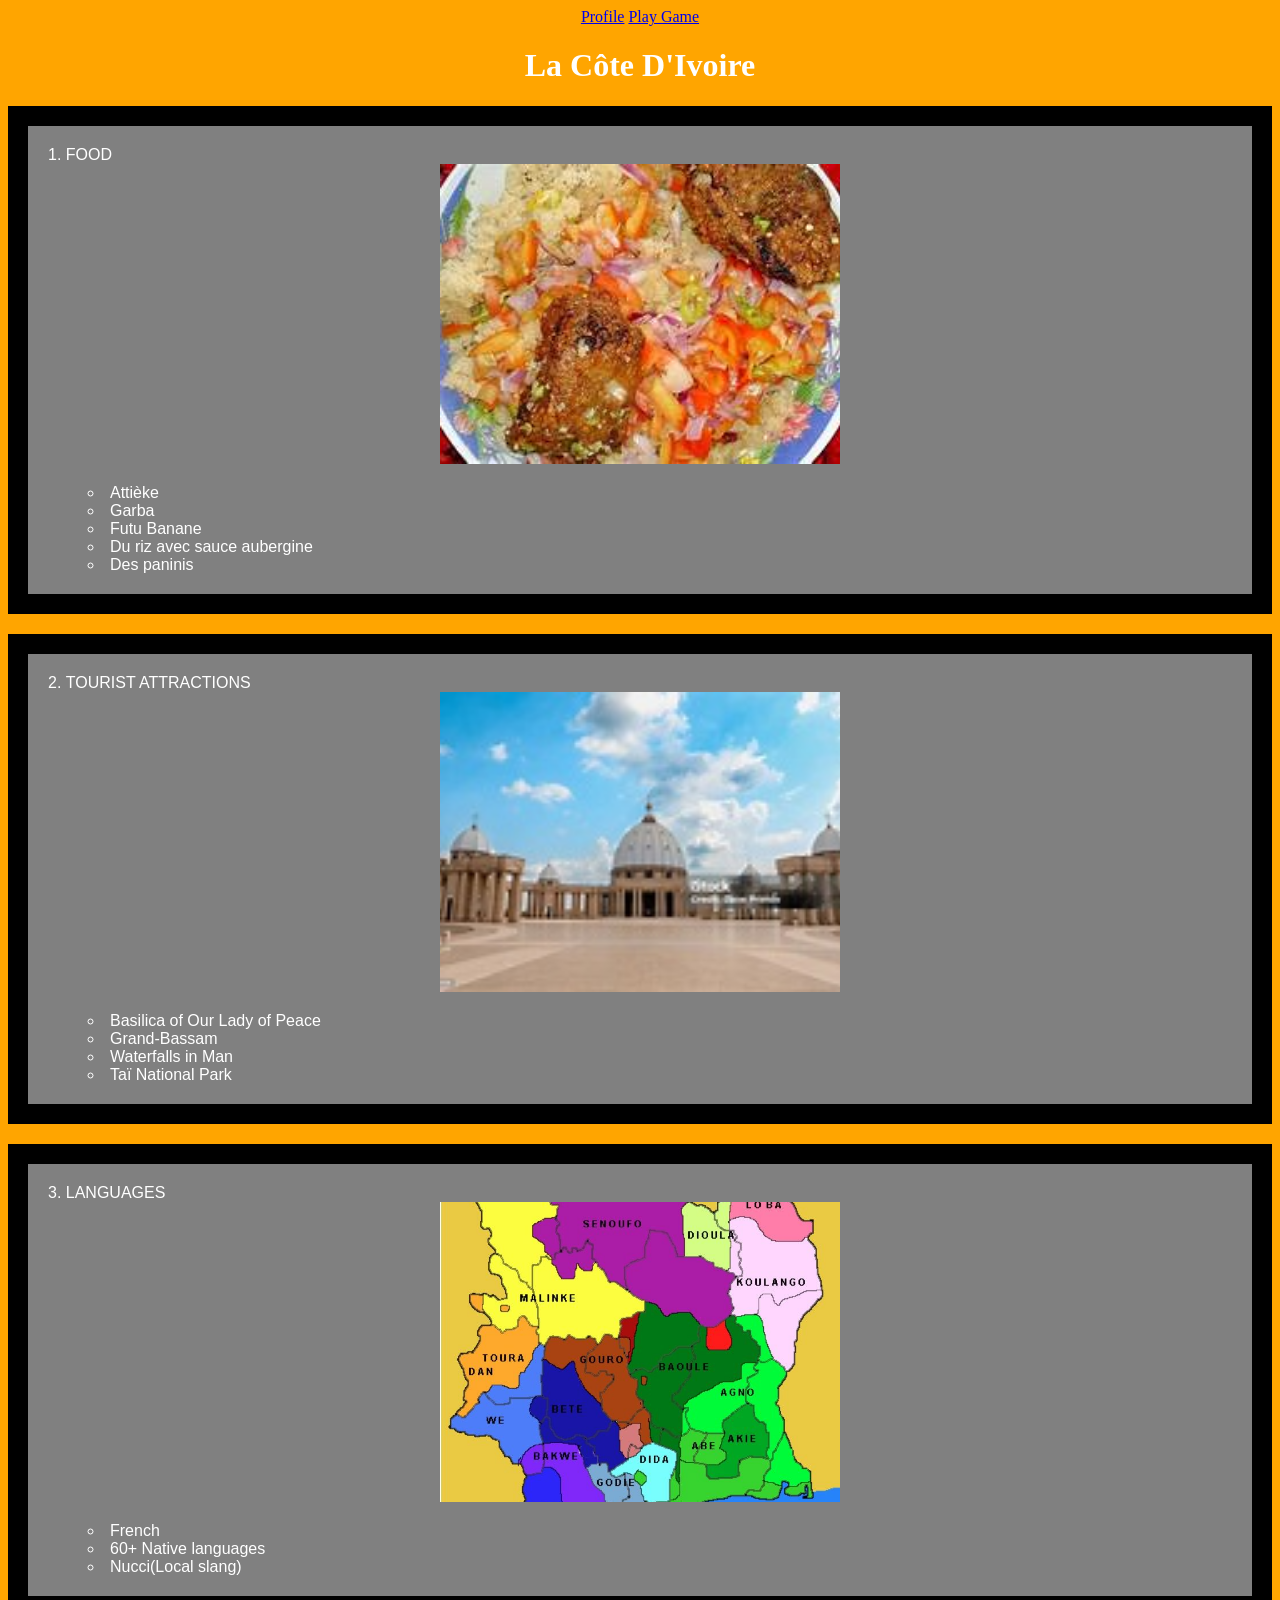
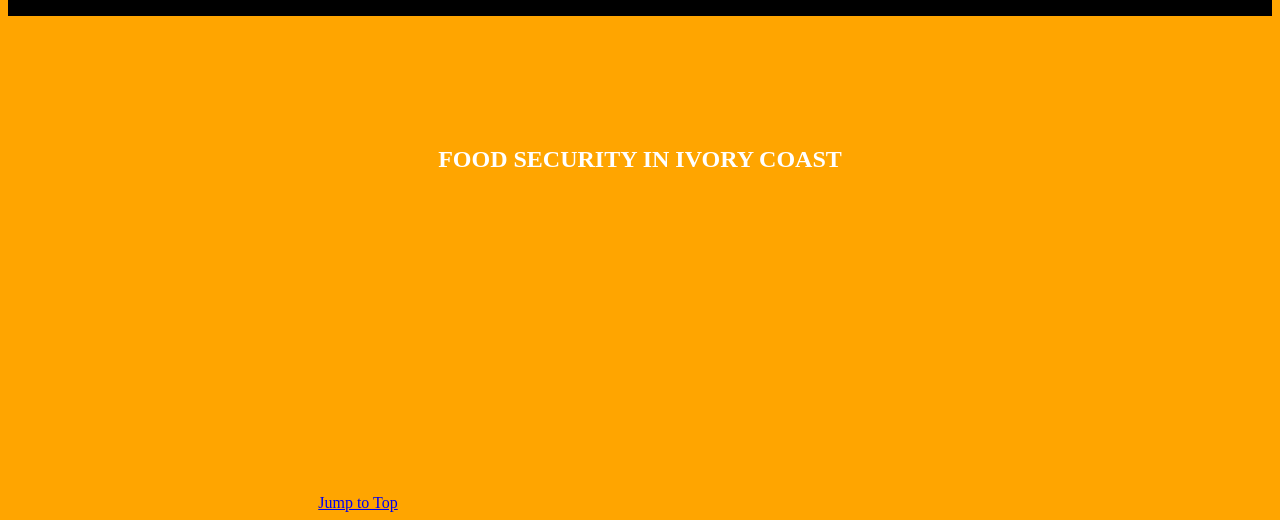
==== index.html @ c65081f8 "Add files via upload" ====
<!DOCTYPE html>
<html lang="en">

<head>
    <meta charset="UTF-8">
    <meta name="viewport" content="width=device-width, initial-scale=1.0">
    <title>Scratch page</title>
    <link rel="stylesheet" href="styles/indexstyles.css">
</head> 
<body>

<div class = "h1">

<nav>
    <div class="nav-container">
        
        <div class="nav-links">
            <a href="pages/resume.html">Profile</a>
            <a href="pages/game.html">Play Game</a>
        </div>
    </div>
</nav>
        
        <h1 id="top">La Côte D'Ivoire</h1>

    



<div class="sections">
    <ol>
        <li class="food-section">
            FOOD
            <img src="images/IS garba pic.jpg" alt="Picture of local food">
            <ul>
                <li>Attièke</li>
                <li>Garba</li>
                <li>Futu Banane</li>
                <li>Du riz avec sauce aubergine</li>
                <li>Des paninis</li>
            </ul>
        </li>
        <li class="tourist-section">
            TOURIST ATTRACTIONS
            <img src="images/IS basilica.jpg" alt="Picture of the Basilica of Our Lady of Peace">
            <ul>
                <li>Basilica of Our Lady of Peace</li>
                <li>Grand-Bassam</li>
                <li>Waterfalls in Man</li>
                <li>Taï National Park</li>
            </ul>
        </li>
        <li class="languages-section">
            LANGUAGES
            <img src="images/IS languages.jpg" alt="Picture representing languages">
            <ul>
                <li>French</li>
                <li>60+ Native languages</li>
                <li>Nucci(Local slang)</li>
            </ul>
        </li>
    </ol>
</div>

    <br> <br> <br> <br> <br> 

    <h2>FOOD SECURITY IN IVORY COAST</h2>
  <div class='tableauPlaceholder' id='viz1781551486619' style='position: relative'><noscript><a href='#'><img alt='Dashboard 1 ' src='https:&#47;&#47;public.tableau.com&#47;static&#47;images&#47;Iv&#47;Ivorycoastfoodsecurity09&#47;Dashboard1&#47;1_rss.png' style='border: none' /></a></noscript><object class='tableauViz'  style='display:none;'><param name='host_url' value='https%3A%2F%2Fpublic.tableau.com%2F' /> <param name='embed_code_version' value='3' /> <param name='site_root' value='' /><param name='name' value='Ivorycoastfoodsecurity09&#47;Dashboard1' /><param name='tabs' value='no' /><param name='toolbar' value='yes' /><param name='static_image' value='https:&#47;&#47;public.tableau.com&#47;static&#47;images&#47;Iv&#47;Ivorycoastfoodsecurity09&#47;Dashboard1&#47;1.png' /> <param name='animate_transition' value='yes' /><param name='display_static_image' value='yes' /><param name='display_spinner' value='yes' /><param name='display_overlay' value='yes' /><param name='display_count' value='yes' /><param name='language' value='en-US' /></object></div>                <script type='text/javascript'>                    var divElement = document.getElementById('viz1781551486619');                    var vizElement = divElement.getElementsByTagName('object')[0];                    vizElement.style.minWidth='309px';vizElement.style.maxWidth='2009px';vizElement.style.width='100%';vizElement.style.minHeight='600px';vizElement.style.maxHeight='1000px';vizElement.style.height=Math.max(divElement.offsetWidth*0.8, 620)+'px';                    var scriptElement = document.createElement('script');                    scriptElement.src = 'https://public.tableau.com/javascripts/api/viz_v1.js';                    vizElement.parentNode.insertBefore(scriptElement, vizElement);                </script>

</html>


<a href="#top">Jump to Top</a>

<iframe
    width="560"
    height="315"
    src="https://www.youtube.com/embed/VIDEO_ID"
    title="YouTube video player"
    frameborder="0"
    allowfullscreen>
</iframe>
---- styles/indexstyles.css ----
body { color:white
    ; background-color: orange; }

.h1 { text-align: center; }

.images{
    text-align: center;
    margin: 20px 0;
    height: 200px;
    width: 100%;
}

.food-section img,
.tourist-section img,
.languages-section img {
    width: 400px;
    height: 300px;
    object-fit: cover;
    display: block;
    margin: 0 auto 20px;
}

.sections ol {
    list-style-position: inside;
    padding-left: 0;
    text-align:left;
    font-family:'Gill Sans', 'Gill Sans MT', Calibri, 'Trebuchet MS', sans-serif;
}

.food-section,
.tourist-section,
.languages-section {
    border: 20px solid black;
    padding: 20px;
    margin-bottom: 20px;
    background-color: gray;
}
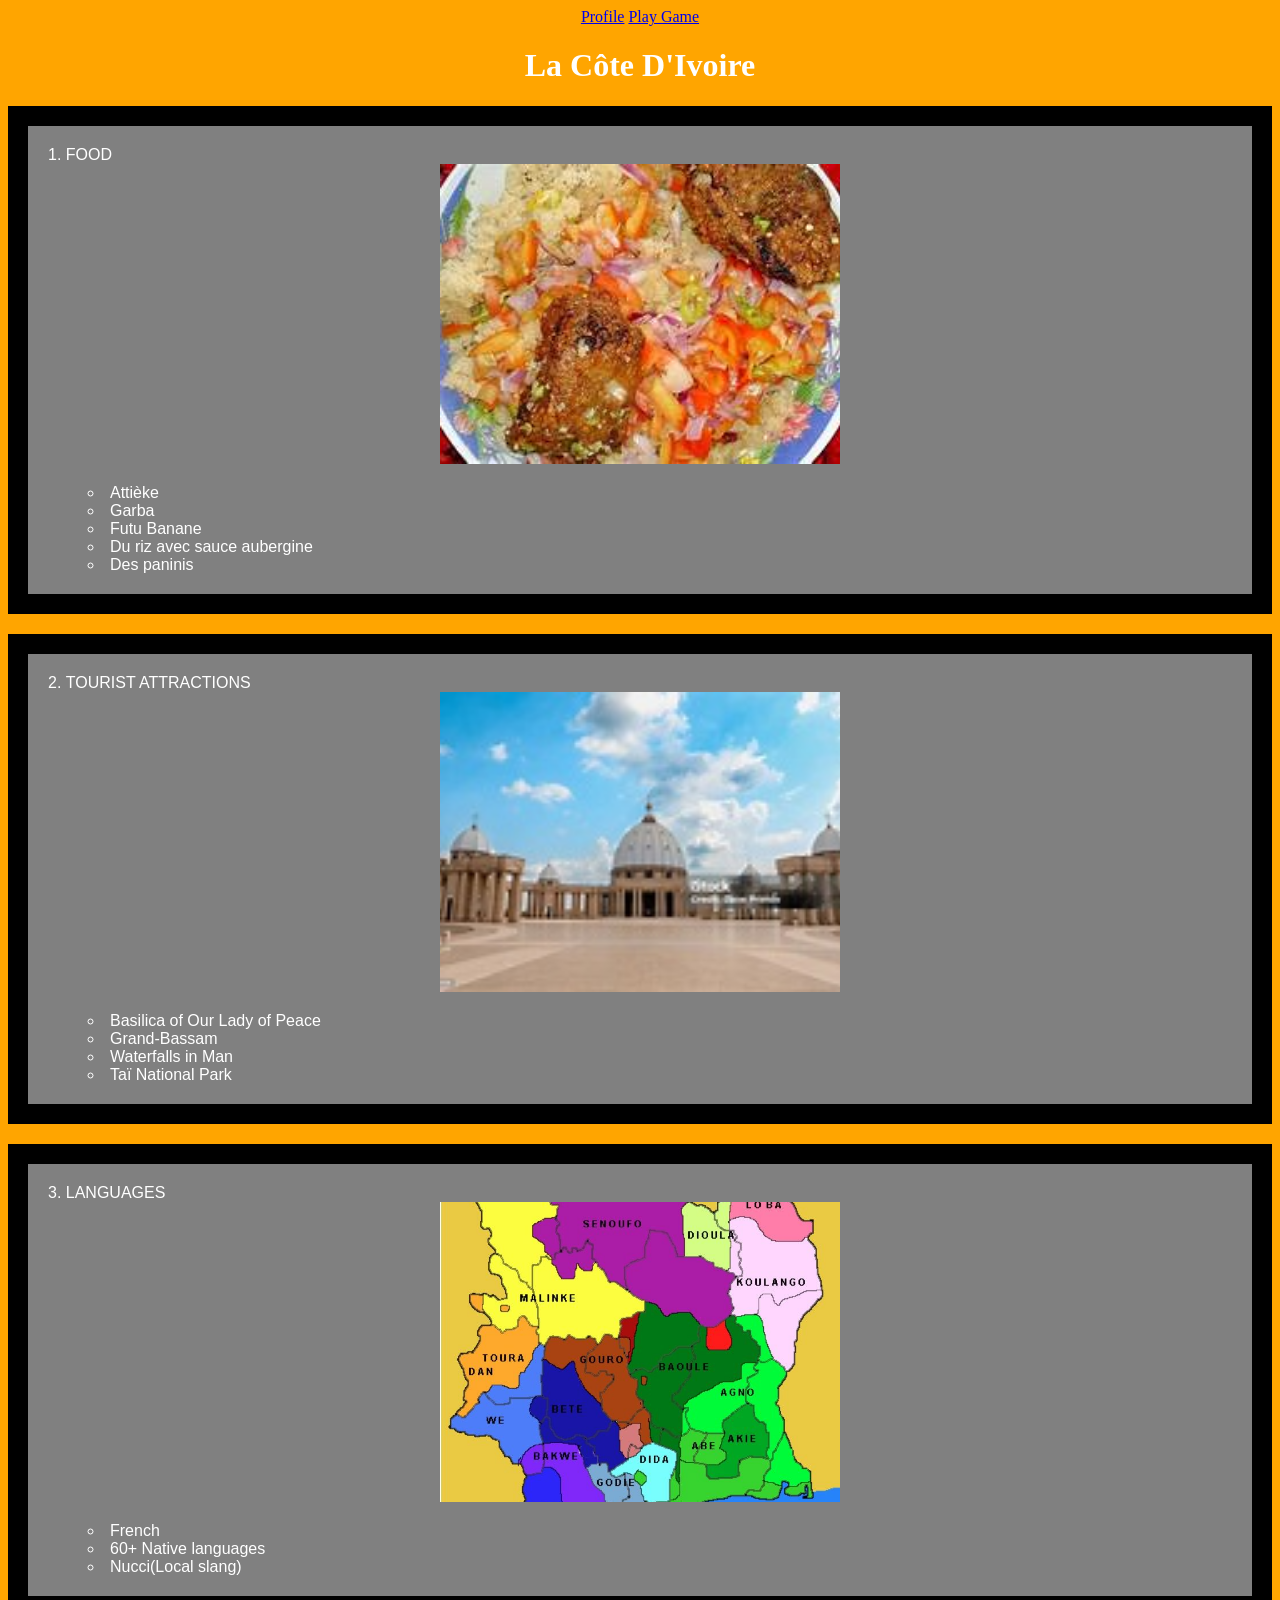
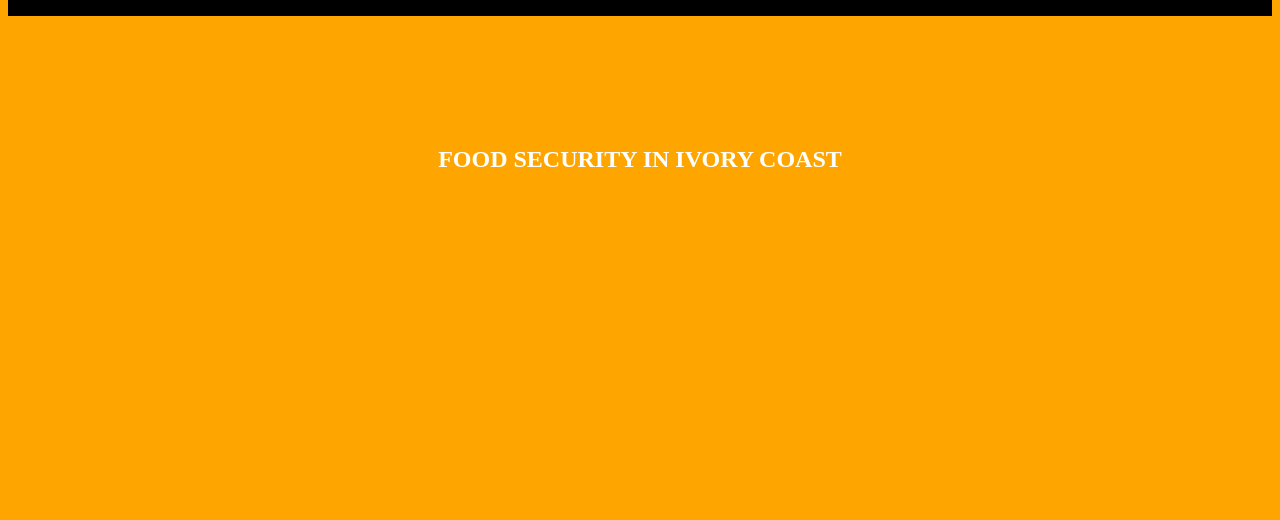
==== commit e3b42f2b: "Add files via upload" ====
--- a/index.html
+++ b/index.html
@@ -69,14 +69,4 @@
 
 </html>
 
-
-<a href="#top">Jump to Top</a>
-
-<iframe
-    width="560"
-    height="315"
-    src="https://www.youtube.com/embed/VIDEO_ID"
-    title="YouTube video player"
-    frameborder="0"
-    allowfullscreen>
-</iframe>+<iframe width="560" height="315" src="https://www.youtube.com/embed/j6uB9LcLMms?si=zJfIs79xyskorEFj" title="YouTube video player" frameborder="0" allow="accelerometer; autoplay; clipboard-write; encrypted-media; gyroscope; picture-in-picture; web-share" referrerpolicy="strict-origin-when-cross-origin" allowfullscreen></iframe>
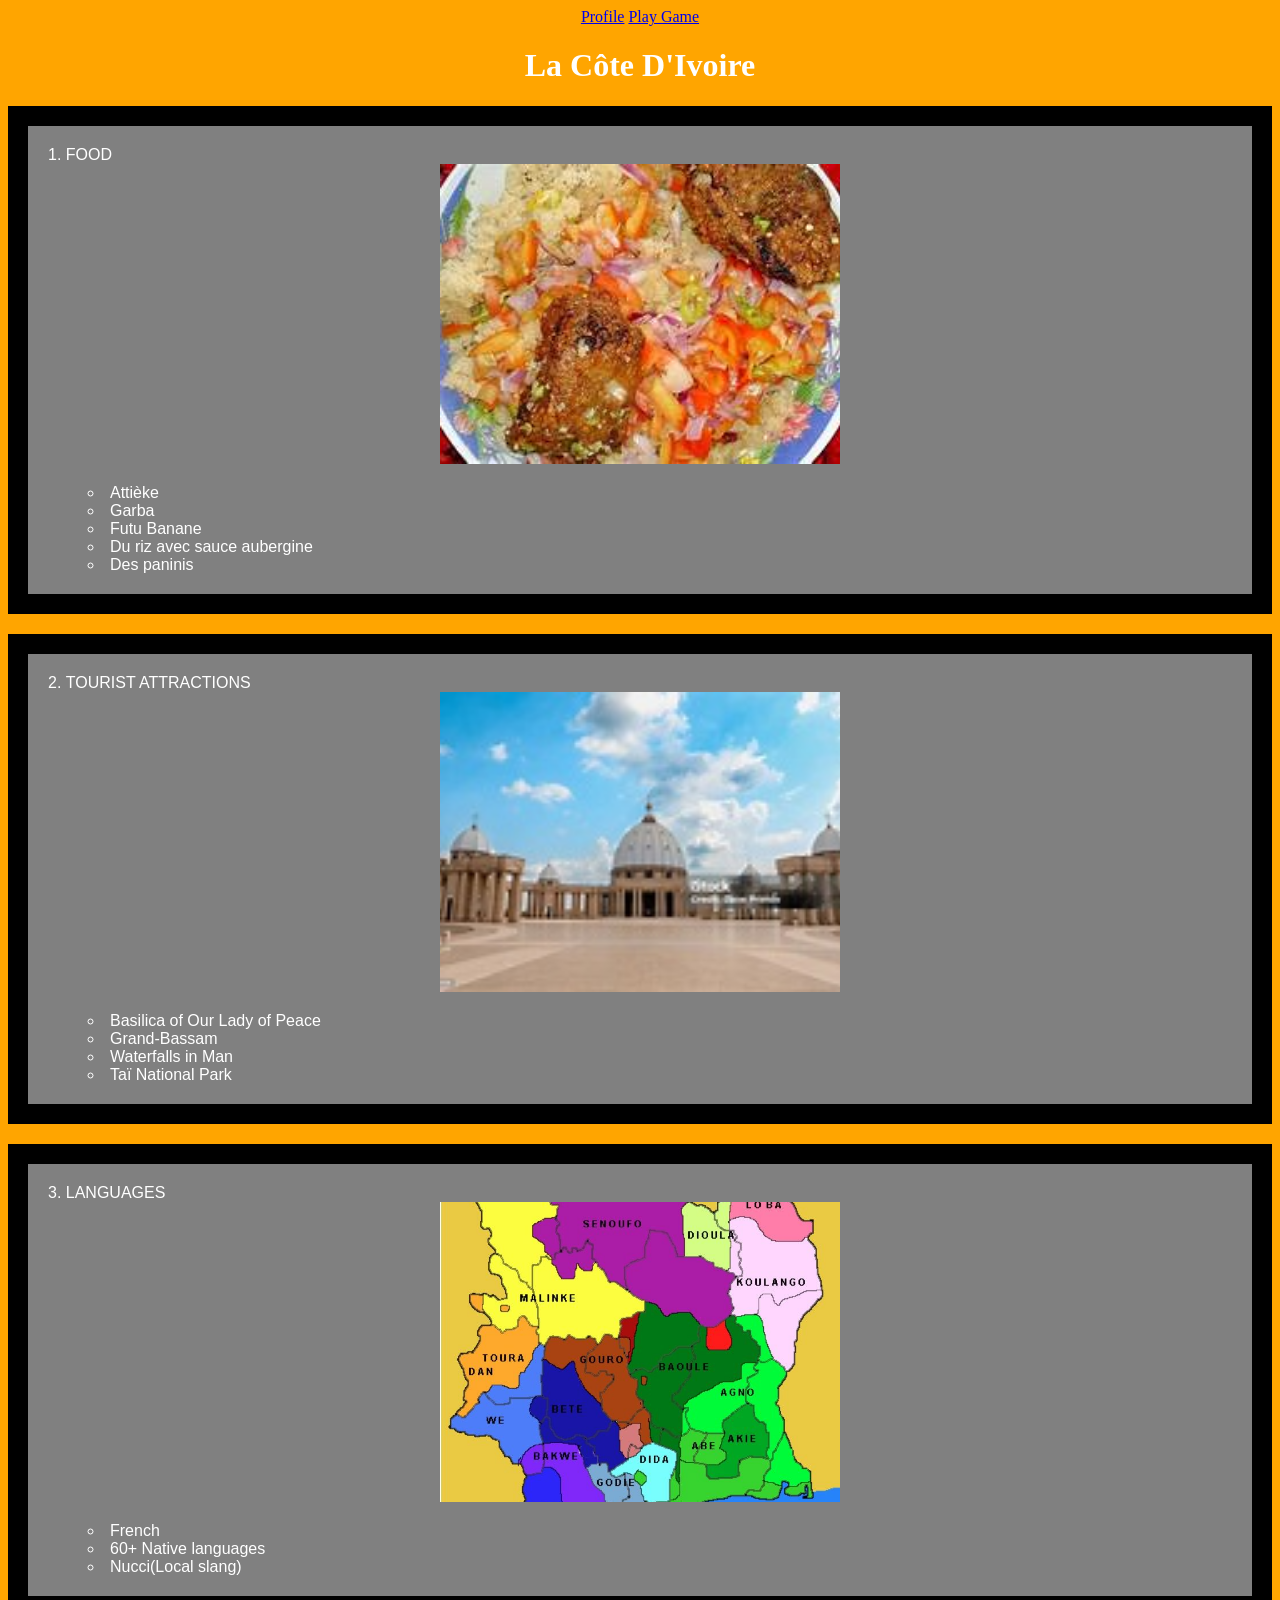
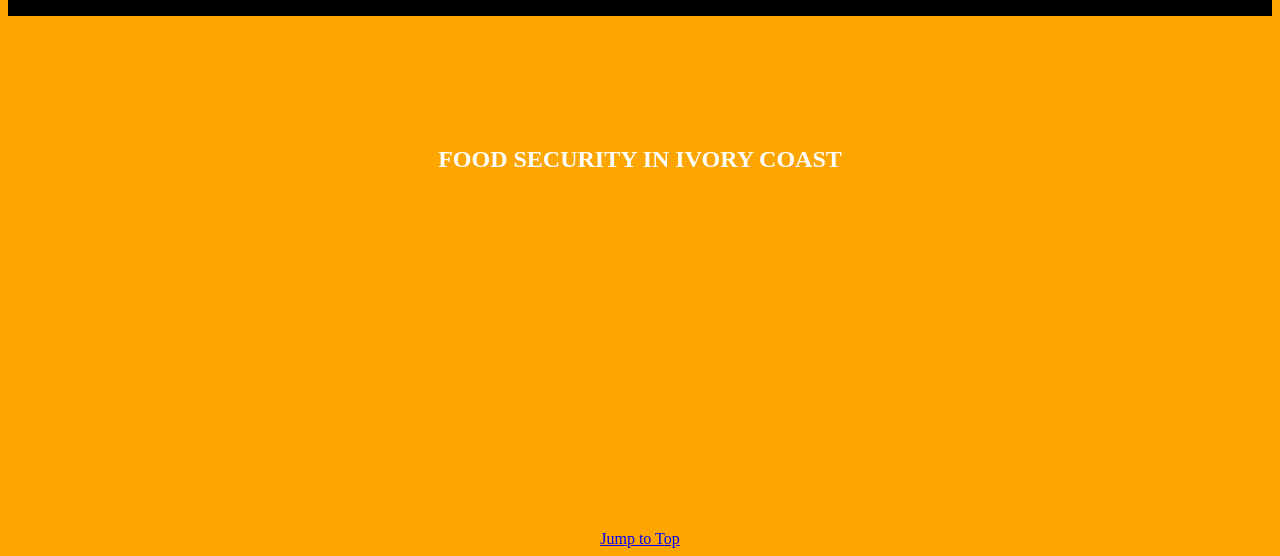
==== commit 4dd3b738: "Add files via upload" ====
--- a/index.html
+++ b/index.html
@@ -69,4 +69,8 @@
 
 </html>
 
-<iframe width="560" height="315" src="https://www.youtube.com/embed/j6uB9LcLMms?si=zJfIs79xyskorEFj" title="YouTube video player" frameborder="0" allow="accelerometer; autoplay; clipboard-write; encrypted-media; gyroscope; picture-in-picture; web-share" referrerpolicy="strict-origin-when-cross-origin" allowfullscreen></iframe>+<iframe width="560" height="315" src="https://www.youtube.com/embed/ktpetdC4L5c?si=IG-I8VktXUfLqQPl" title="YouTube video player" frameborder="0" allow="accelerometer; autoplay; clipboard-write; encrypted-media; gyroscope; picture-in-picture; web-share" referrerpolicy="strict-origin-when-cross-origin" allowfullscreen></iframe>
+
+<br><br>
+
+<a href="#top">Jump to Top</a>
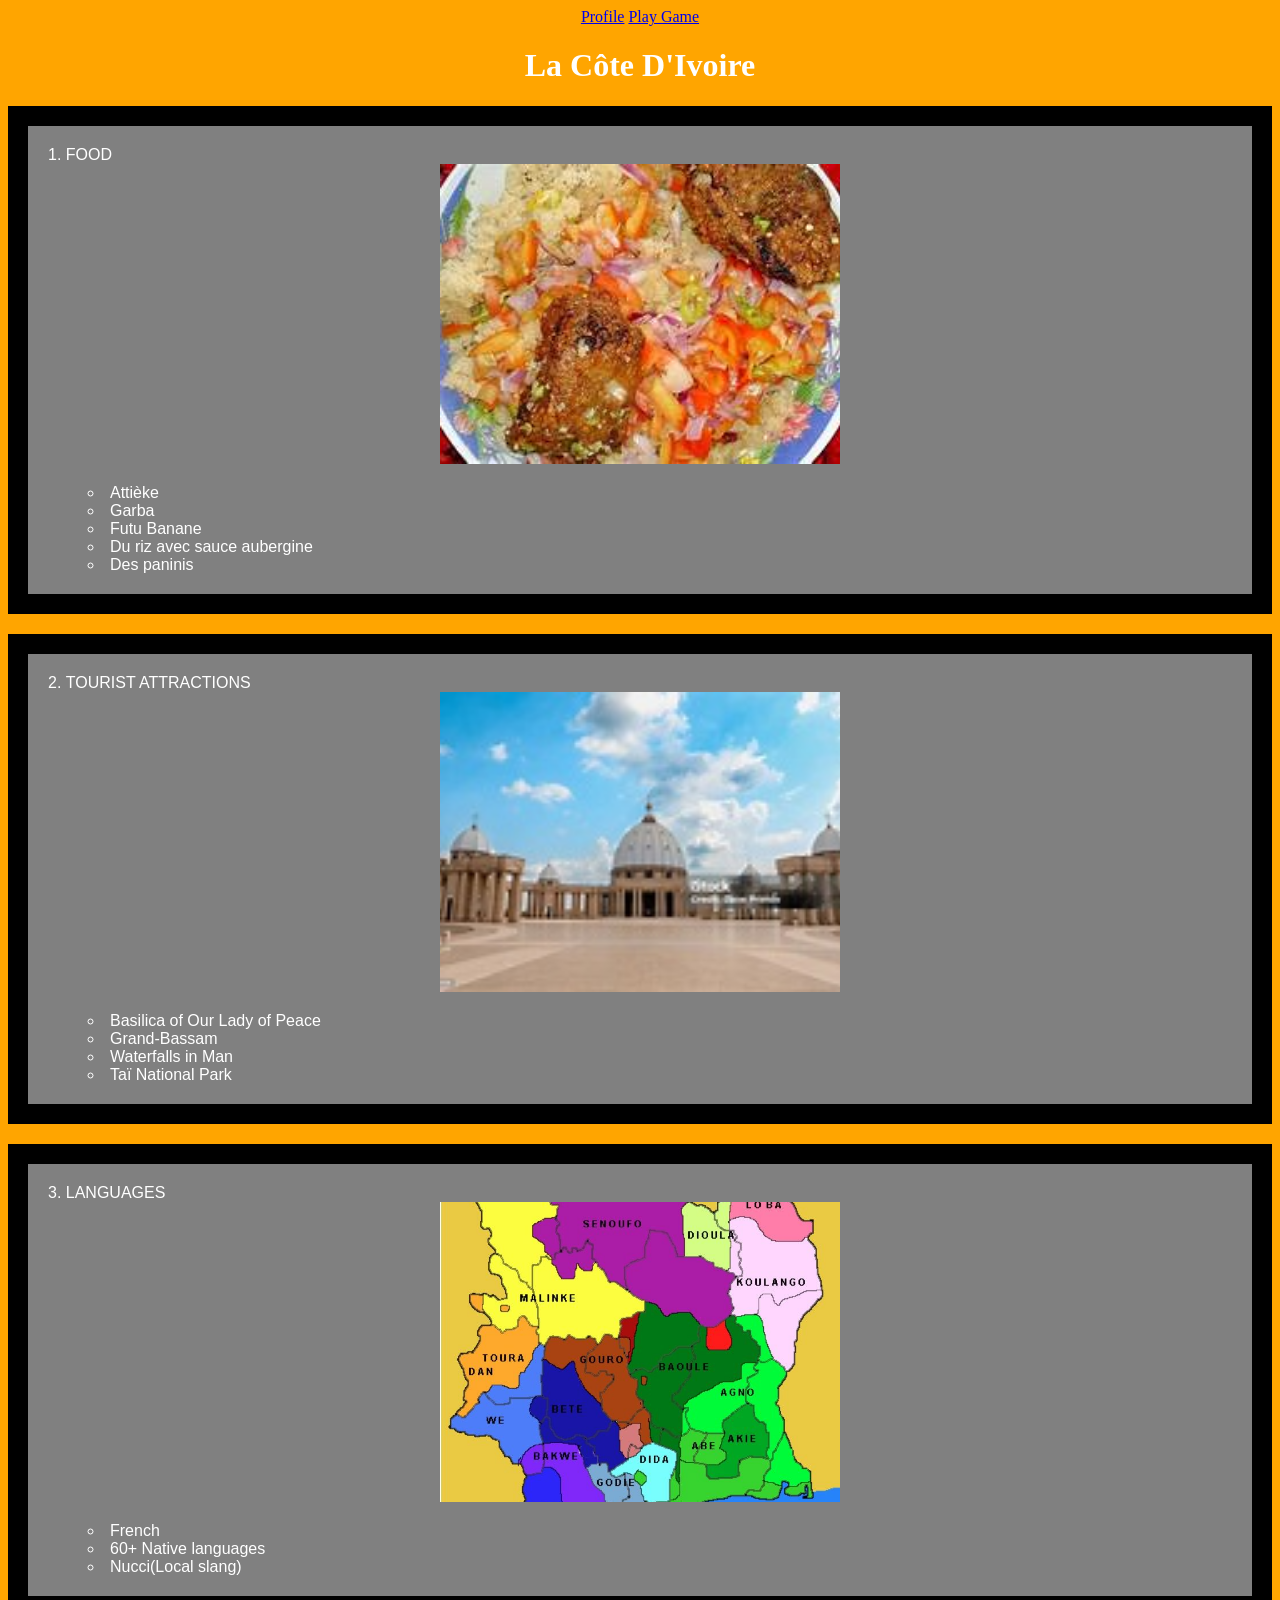
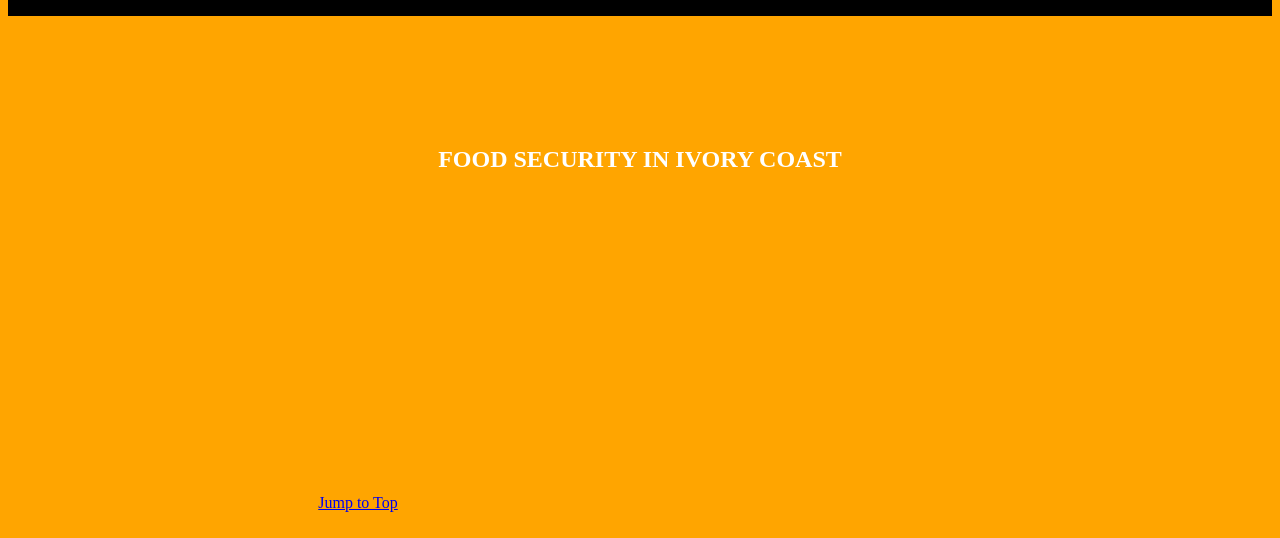
==== commit d2d11434: "Add files via upload" ====
--- a/index.html
+++ b/index.html
@@ -67,10 +67,12 @@
     <h2>FOOD SECURITY IN IVORY COAST</h2>
   <div class='tableauPlaceholder' id='viz1781551486619' style='position: relative'><noscript><a href='#'><img alt='Dashboard 1 ' src='https:&#47;&#47;public.tableau.com&#47;static&#47;images&#47;Iv&#47;Ivorycoastfoodsecurity09&#47;Dashboard1&#47;1_rss.png' style='border: none' /></a></noscript><object class='tableauViz'  style='display:none;'><param name='host_url' value='https%3A%2F%2Fpublic.tableau.com%2F' /> <param name='embed_code_version' value='3' /> <param name='site_root' value='' /><param name='name' value='Ivorycoastfoodsecurity09&#47;Dashboard1' /><param name='tabs' value='no' /><param name='toolbar' value='yes' /><param name='static_image' value='https:&#47;&#47;public.tableau.com&#47;static&#47;images&#47;Iv&#47;Ivorycoastfoodsecurity09&#47;Dashboard1&#47;1.png' /> <param name='animate_transition' value='yes' /><param name='display_static_image' value='yes' /><param name='display_spinner' value='yes' /><param name='display_overlay' value='yes' /><param name='display_count' value='yes' /><param name='language' value='en-US' /></object></div>                <script type='text/javascript'>                    var divElement = document.getElementById('viz1781551486619');                    var vizElement = divElement.getElementsByTagName('object')[0];                    vizElement.style.minWidth='309px';vizElement.style.maxWidth='2009px';vizElement.style.width='100%';vizElement.style.minHeight='600px';vizElement.style.maxHeight='1000px';vizElement.style.height=Math.max(divElement.offsetWidth*0.8, 620)+'px';                    var scriptElement = document.createElement('script');                    scriptElement.src = 'https://public.tableau.com/javascripts/api/viz_v1.js';                    vizElement.parentNode.insertBefore(scriptElement, vizElement);                </script>
 
+<a href="#top">Jump to Top</a>
+
 </html>
 
 <iframe width="560" height="315" src="https://www.youtube.com/embed/ktpetdC4L5c?si=IG-I8VktXUfLqQPl" title="YouTube video player" frameborder="0" allow="accelerometer; autoplay; clipboard-write; encrypted-media; gyroscope; picture-in-picture; web-share" referrerpolicy="strict-origin-when-cross-origin" allowfullscreen></iframe>
 
 <br><br>
 
-<a href="#top">Jump to Top</a>
+
